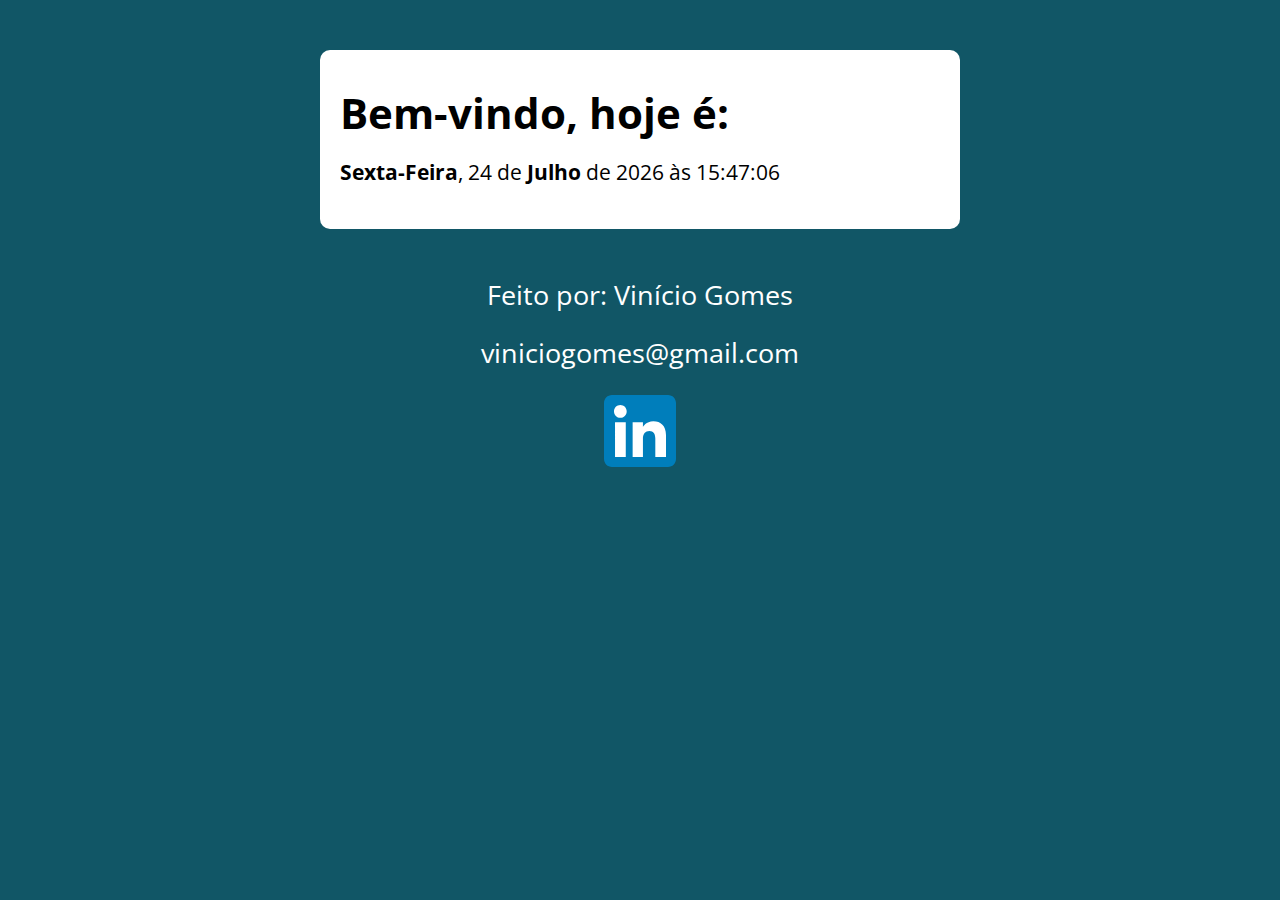
==== relogio/index.html @ 7d7b602f "Inclusão do Projeto Relógio" ====
<!DOCTYPE html>
<html lang="pt-BR">
<head>
  <meta charset="UTF-8">
  <meta name="viewport" content="width=device-width, initial-scale=1.0">
  <link rel="shortcut icon" href="./assets/img/favicon.png" type="image/x-icon">
  <link rel="stylesheet" href="./assets/css/style.css">
  <title>Data & Hora</title>
</head>
<body>
  <section class="container">
    <h1>Bem-vindo, hoje é:</h1>
    <div class="calendario">
      
    </div>
  </section>
  <footer>
    <p>Feito por: Vinício Gomes</p>
    <p><a href="mailto:viniciogomes@gmail.com">viniciogomes@gmail.com</a></p>
    <p><a href="https://www.linkedin.com/in/vinicio-da-silva-gomes/"><img src="./assets/img/LinkedIn_icon.svg"></a></p>
  </footer>
  <script src="./assets/js/main.js"></script>
</body>
</html>
---- relogio/assets/css/style.css ----
@import url('https://fonts.googleapis.com/css?family=Open+Sans:400,700&display=swap');
:root {
  --primary-color: rgb(17, 86, 102);
  --primary-color-darker: rgb(9, 48, 56);
}

* {
  box-sizing: border-box;
  outline: 0;
}

body {
  margin: 0;
  padding: 0;
  background: var(--primary-color);
  font-family: 'Open sans', sans-serif;
  font-size: 1.3em;
  line-height: 1.5em;
}

.container {
  max-width: 640px;
  margin: 50px auto;
  background: #fff;
  padding: 20px;
  border-radius: 10px;
}

footer {
  margin: 0;
  background: var(--primary-color);
  font-family: 'Open sans', sans-serif;
  font-size: 1.3em;
  text-align: center;
}

footer > p {
  color: white;
  text-decoration: none;
}

a:link {
  color: white;
  text-decoration: none;
}

a:hover {
  color: cadetblue;
}

@media only screen and (max-width: 768px) {
  /* For mobile phones: */
  p {
    font-size: 1rem;
  }

  img {
    width: 40px;
    height: 40px;
  }
}
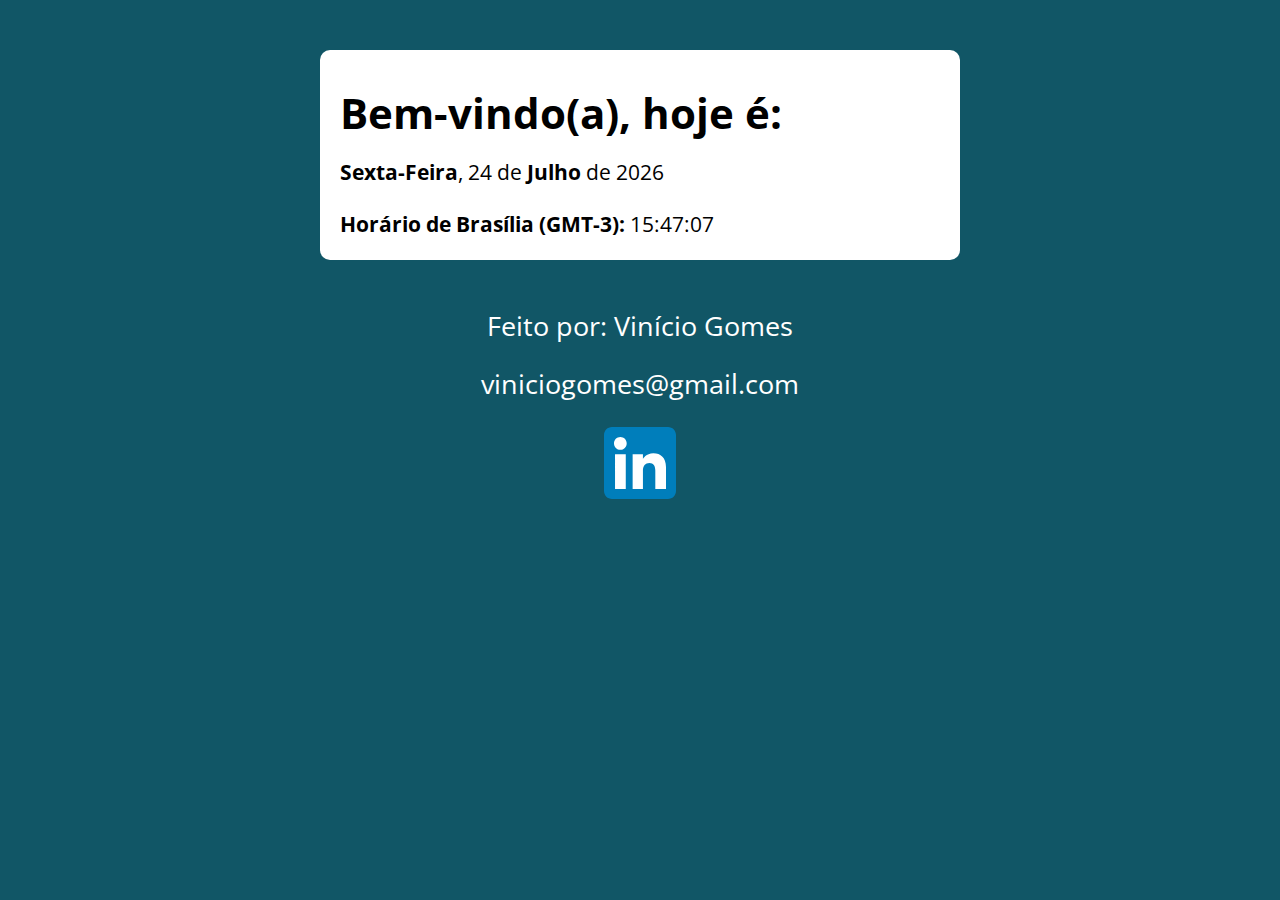
==== commit 61abb234: "Relógio atualizando sem necessidade de recarregar a página inteira" ====
--- a/relogio/index.html
+++ b/relogio/index.html
@@ -9,9 +9,12 @@
 </head>
 <body>
   <section class="container">
-    <h1>Bem-vindo, hoje é:</h1>
+    <h1>Bem-vindo(a), hoje é:</h1>
     <div class="calendario">
       
+    </div>
+    <div class="hora">
+
     </div>
   </section>
   <footer>
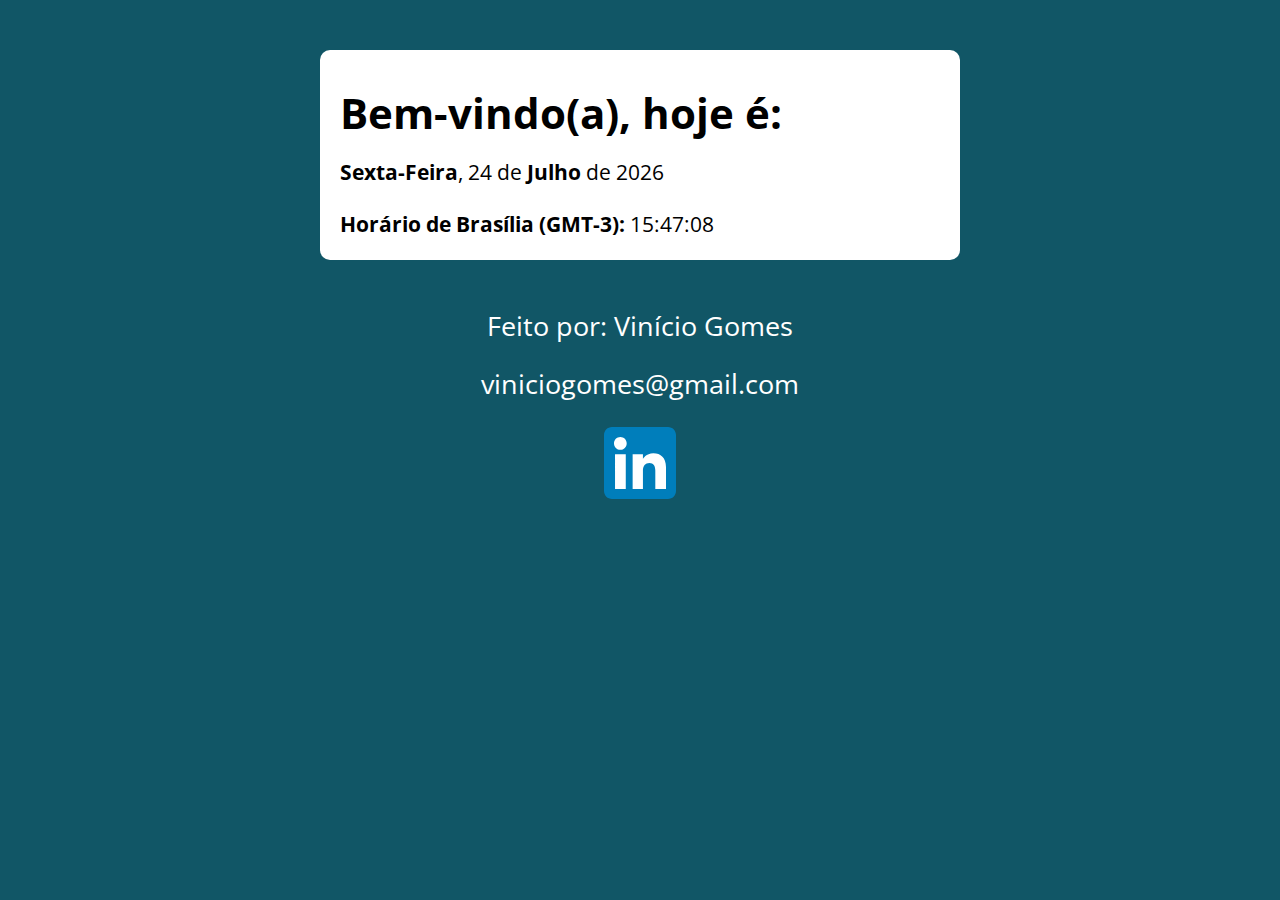
==== commit caaed84c: "Update index.html" ====
--- a/relogio/index.html
+++ b/relogio/index.html
@@ -5,7 +5,7 @@
   <meta name="viewport" content="width=device-width, initial-scale=1.0">
   <link rel="shortcut icon" href="./assets/img/favicon.png" type="image/x-icon">
   <link rel="stylesheet" href="./assets/css/style.css">
-  <title>Data & Hora</title>
+  <title>Que dia é hoje mesmo?</title>
 </head>
 <body>
   <section class="container">
